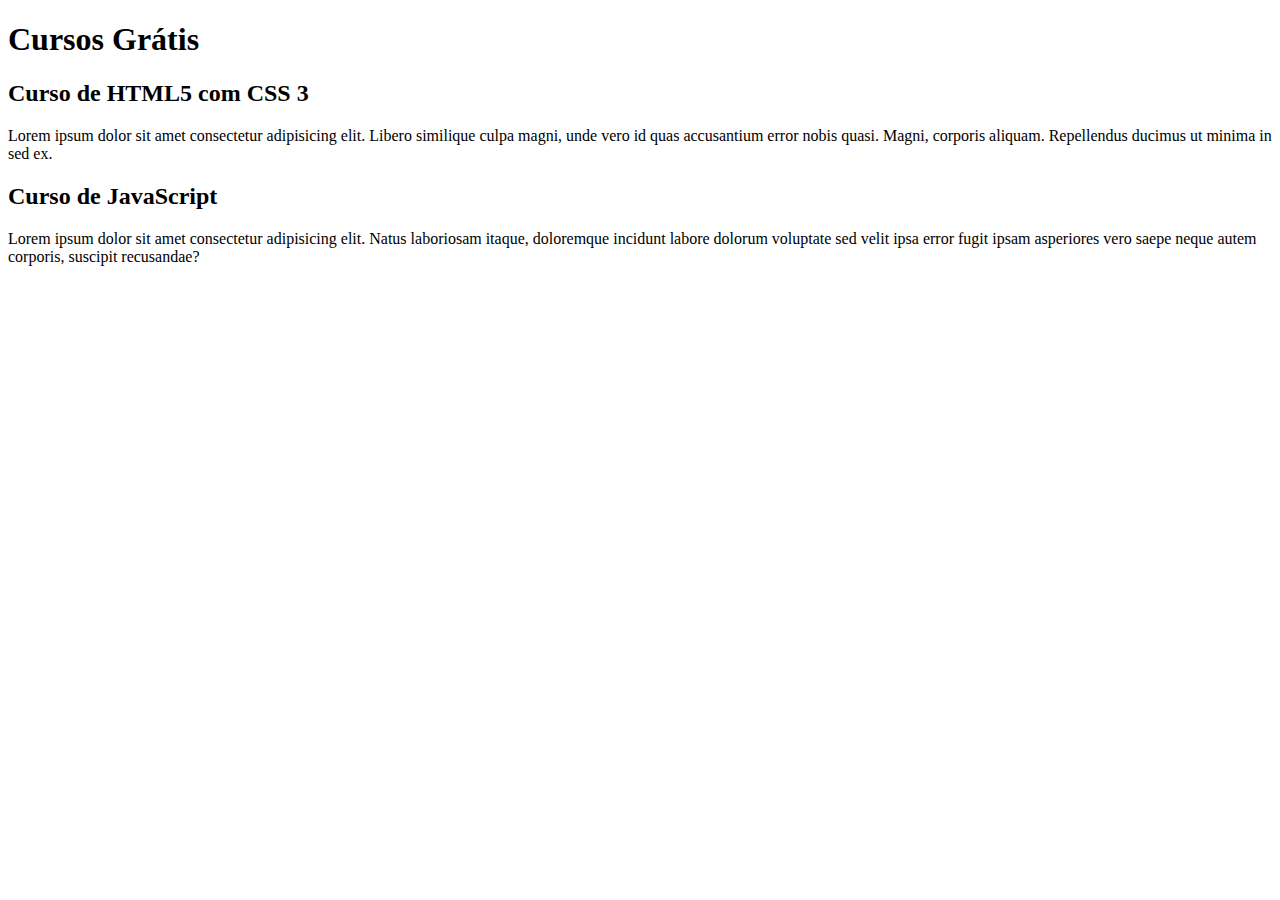
==== index.html @ 5be10f4c "comecei a add conteúdo" ====
<!DOCTYPE html>
<html lang="pt-br">
<head>
    <meta charset="UTF-8">
    <meta name="viewport" content="width=device-width, initial-scale=1.0">
    <title>Título do site</title>
</head>
<body>
    <main>
        <header>
            <h1>Cursos Grátis</h1>
        </header>
        <article>
            <h2>Curso de HTML5 com CSS 3</h2>
            <p>Lorem ipsum dolor sit amet consectetur adipisicing elit. Libero similique culpa magni, unde vero id quas accusantium error nobis quasi. Magni, corporis aliquam. Repellendus ducimus ut minima in sed ex.</p>
            <article>
                <h2>Curso de JavaScript</h2>
                <p>Lorem ipsum dolor sit amet consectetur adipisicing elit. Natus laboriosam itaque, doloremque incidunt labore dolorum voluptate sed velit ipsa error fugit ipsam asperiores vero saepe neque autem corporis, suscipit recusandae?</p>
            </article>
        </article>
    </main>
</body>
</html>
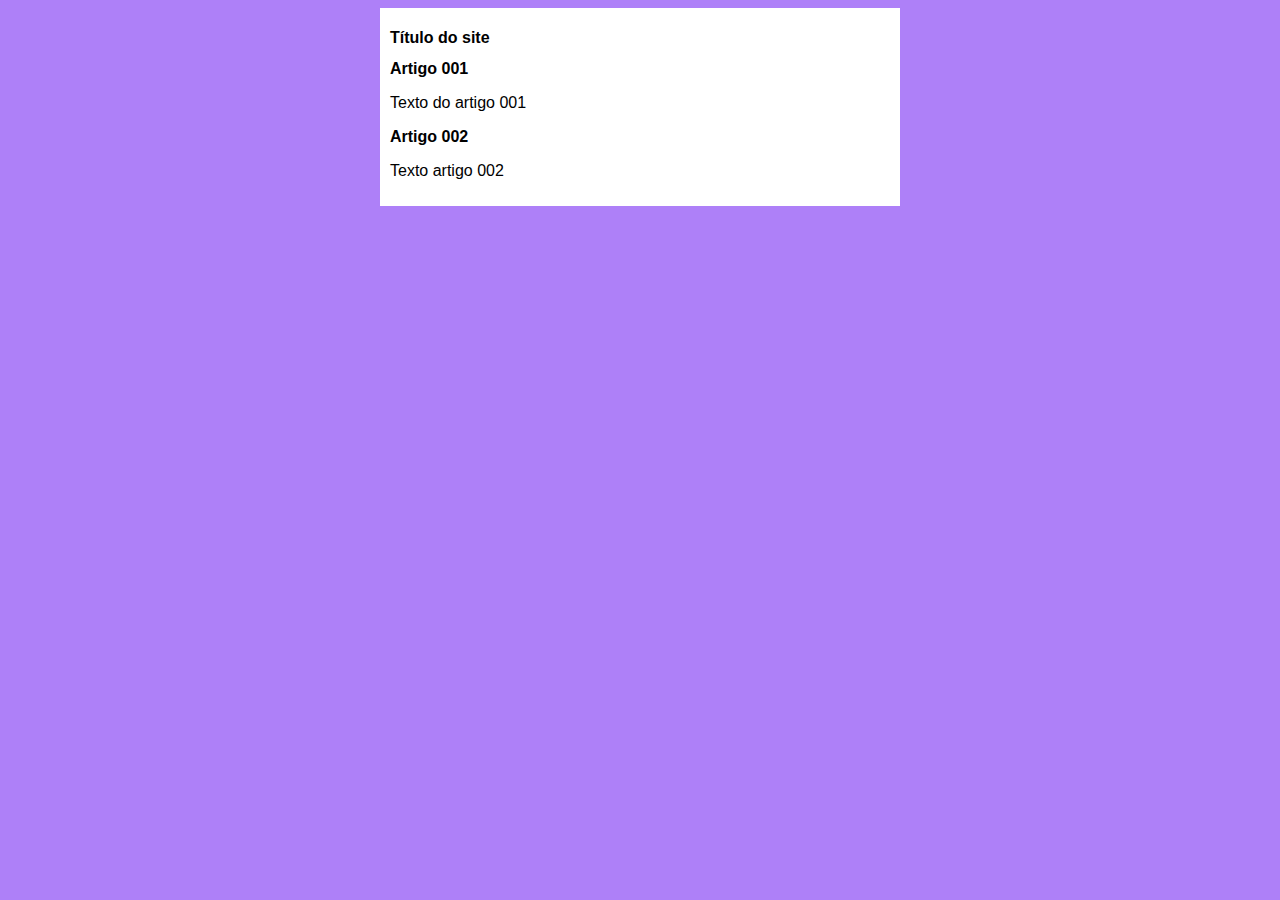
==== commit 9bb93248: "inicie a parte de design" ====
--- a/index.html
+++ b/index.html
@@ -4,18 +4,19 @@
     <meta charset="UTF-8">
     <meta name="viewport" content="width=device-width, initial-scale=1.0">
     <title>Título do site</title>
+    <link rel="stylesheet" href="estilo/style.css">
 </head>
 <body>
     <main>
         <header>
-            <h1>Cursos Grátis</h1>
+            <h1>Título do site</h1>
         </header>
         <article>
-            <h2>Curso de HTML5 com CSS 3</h2>
-            <p>Lorem ipsum dolor sit amet consectetur adipisicing elit. Libero similique culpa magni, unde vero id quas accusantium error nobis quasi. Magni, corporis aliquam. Repellendus ducimus ut minima in sed ex.</p>
+            <h2>Artigo 001</h2>
+            <p>Texto do artigo 001</p>
             <article>
-                <h2>Curso de JavaScript</h2>
-                <p>Lorem ipsum dolor sit amet consectetur adipisicing elit. Natus laboriosam itaque, doloremque incidunt labore dolorum voluptate sed velit ipsa error fugit ipsam asperiores vero saepe neque autem corporis, suscipit recusandae?</p>
+                <h2>Artigo 002</h2>
+                <p>Texto artigo 002</p>
             </article>
         </article>
     </main>
--- a/estilo/style.css
+++ b/estilo/style.css
@@ -0,0 +1,17 @@
+*{
+    font-family: Arial, Helvetica, sans-serif;
+    font-size: 16px;
+}
+
+body{
+    background-color:rgb(174, 128, 248);
+}
+
+main{
+    background-color: white;
+    width: 500px;
+    margin: auto;
+    padding: 10px;
+    box-shadow: 3px 3px 5px rgba(0, 0, 0, 0);
+
+}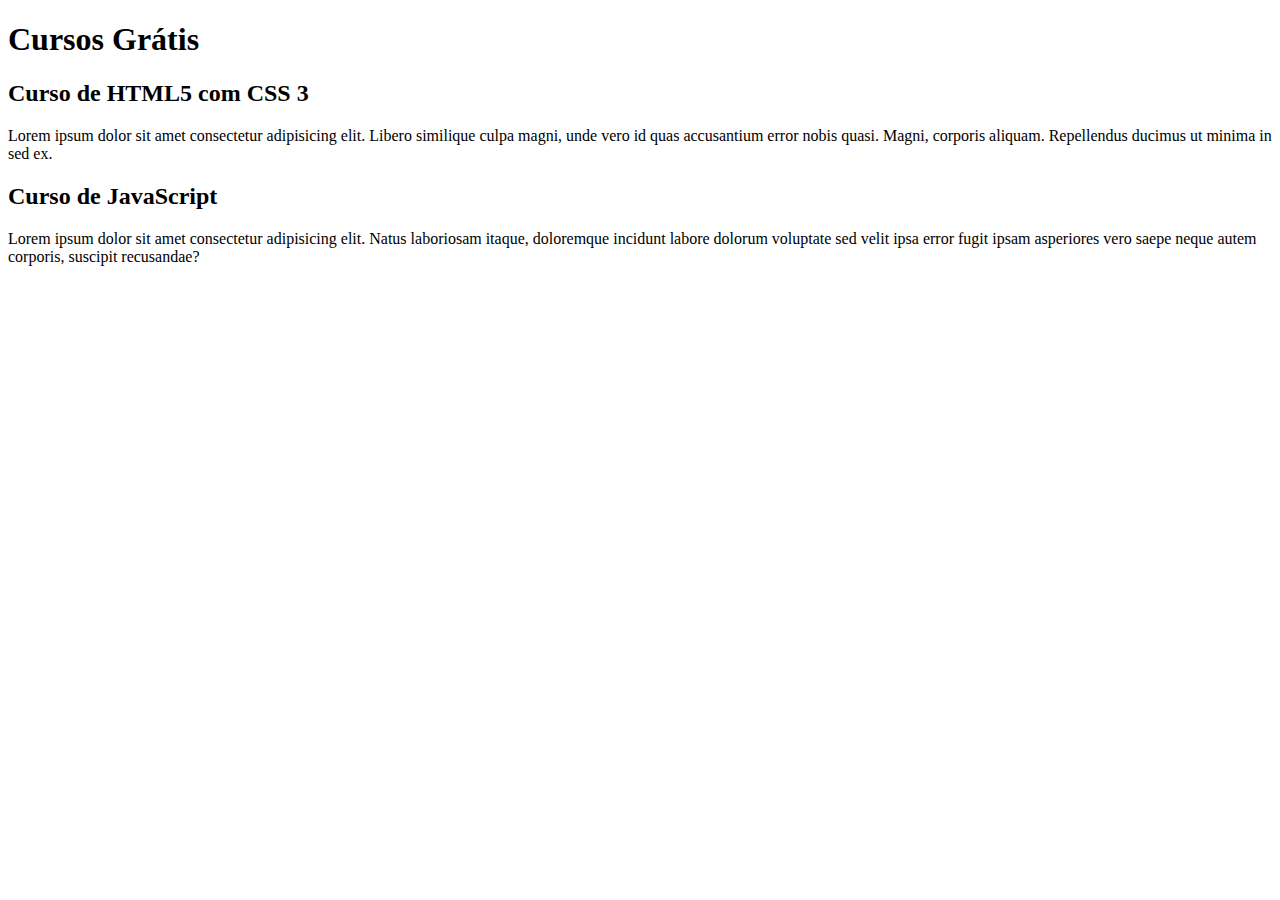
==== commit 1136ba27: "Update index.html" ====
--- a/index.html
+++ b/index.html
@@ -3,20 +3,19 @@
 <head>
     <meta charset="UTF-8">
     <meta name="viewport" content="width=device-width, initial-scale=1.0">
-    <title>Título do site</title>
-    <link rel="stylesheet" href="estilo/style.css">
+    <title>Site CursoeVídeo</title>
 </head>
 <body>
     <main>
         <header>
-            <h1>Título do site</h1>
+            <h1>Cursos Grátis</h1>
         </header>
         <article>
-            <h2>Artigo 001</h2>
-            <p>Texto do artigo 001</p>
+            <h2>Curso de HTML5 com CSS 3</h2>
+            <p>Lorem ipsum dolor sit amet consectetur adipisicing elit. Libero similique culpa magni, unde vero id quas accusantium error nobis quasi. Magni, corporis aliquam. Repellendus ducimus ut minima in sed ex.</p>
             <article>
-                <h2>Artigo 002</h2>
-                <p>Texto artigo 002</p>
+                <h2>Curso de JavaScript</h2>
+                <p>Lorem ipsum dolor sit amet consectetur adipisicing elit. Natus laboriosam itaque, doloremque incidunt labore dolorum voluptate sed velit ipsa error fugit ipsam asperiores vero saepe neque autem corporis, suscipit recusandae?</p>
             </article>
         </article>
     </main>
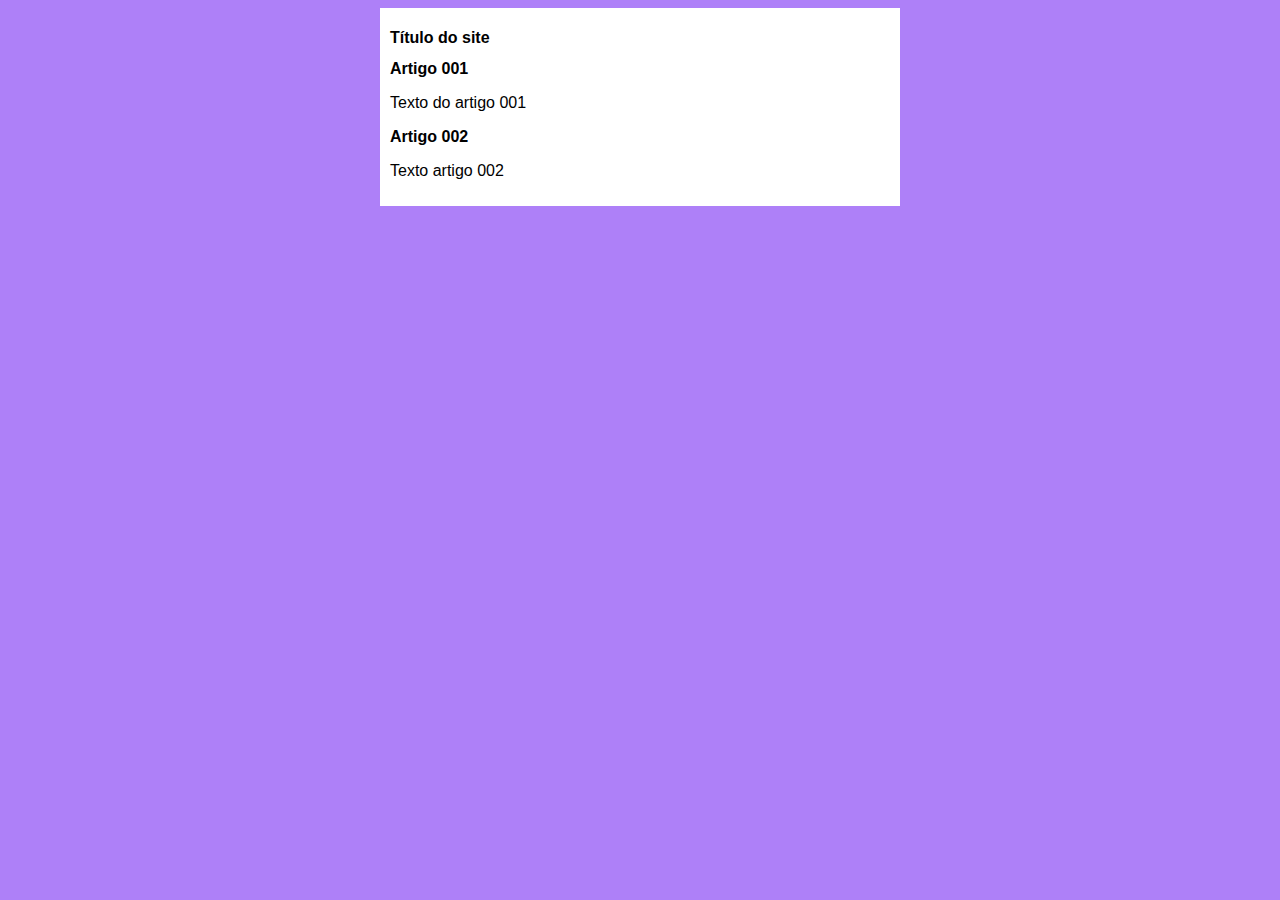
==== commit 8a6cbc43: "Update index.html" ====
--- a/index.html
+++ b/index.html
@@ -3,19 +3,20 @@
 <head>
     <meta charset="UTF-8">
     <meta name="viewport" content="width=device-width, initial-scale=1.0">
-    <title>Site CursoeVídeo</title>
+    <title>Curso em Vídeo</title>
+    <link rel="stylesheet" href="estilo/style.css">
 </head>
 <body>
     <main>
         <header>
-            <h1>Cursos Grátis</h1>
+            <h1>Título do site</h1>
         </header>
         <article>
-            <h2>Curso de HTML5 com CSS 3</h2>
-            <p>Lorem ipsum dolor sit amet consectetur adipisicing elit. Libero similique culpa magni, unde vero id quas accusantium error nobis quasi. Magni, corporis aliquam. Repellendus ducimus ut minima in sed ex.</p>
+            <h2>Artigo 001</h2>
+            <p>Texto do artigo 001</p>
             <article>
-                <h2>Curso de JavaScript</h2>
-                <p>Lorem ipsum dolor sit amet consectetur adipisicing elit. Natus laboriosam itaque, doloremque incidunt labore dolorum voluptate sed velit ipsa error fugit ipsam asperiores vero saepe neque autem corporis, suscipit recusandae?</p>
+                <h2>Artigo 002</h2>
+                <p>Texto artigo 002</p>
             </article>
         </article>
     </main>
--- a/estilo/style.css
+++ b/estilo/style.css
@@ -0,0 +1,17 @@
+*{
+    font-family: Arial, Helvetica, sans-serif;
+    font-size: 16px;
+}
+
+body{
+    background-color:rgb(174, 128, 248);
+}
+
+main{
+    background-color: white;
+    width: 500px;
+    margin: auto;
+    padding: 10px;
+    box-shadow: 3px 3px 5px rgba(0, 0, 0, 0);
+
+}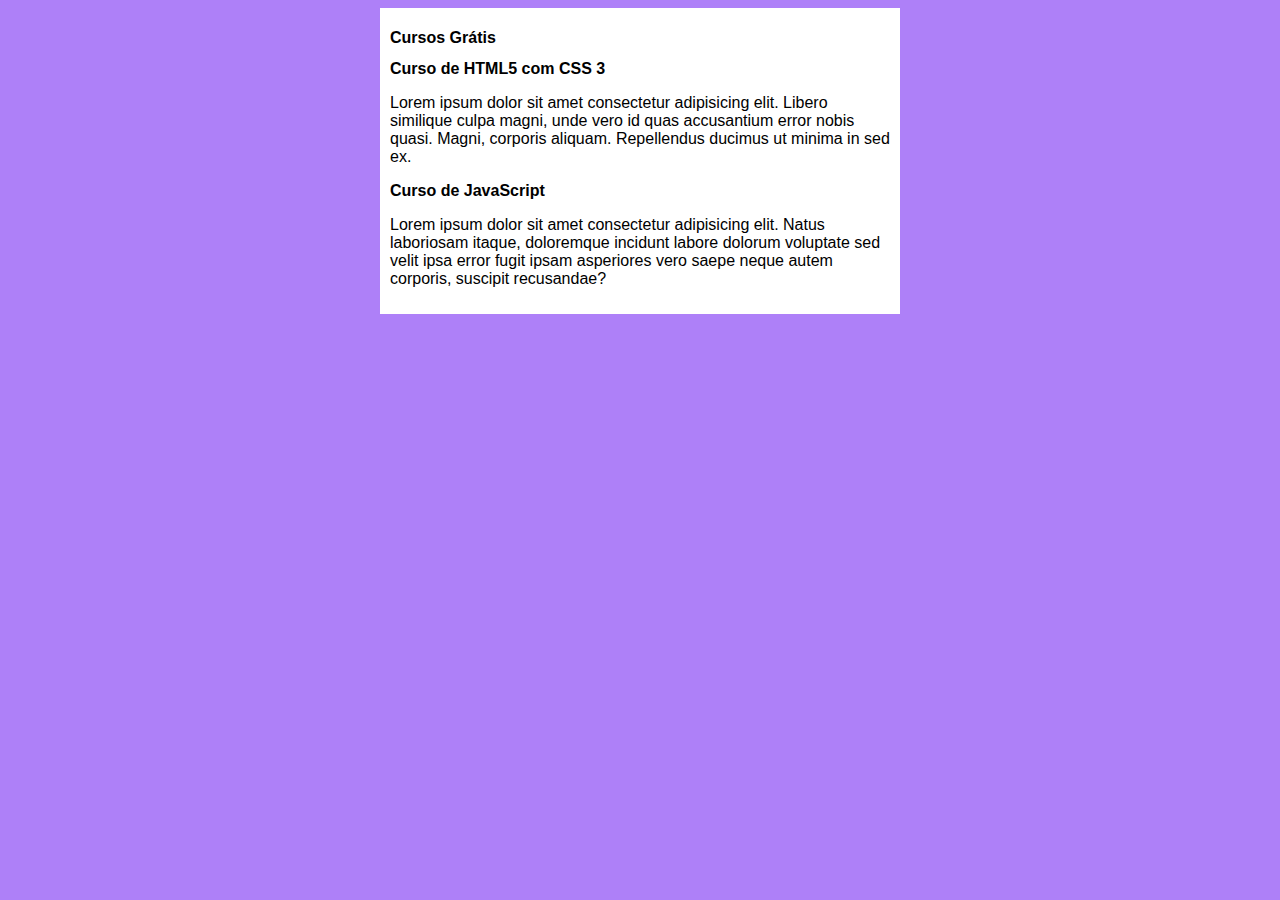
==== commit e2985d16: "Merge branch 'design'" ====
--- a/index.html
+++ b/index.html
@@ -9,14 +9,14 @@
 <body>
     <main>
         <header>
-            <h1>Título do site</h1>
+            <h1>Cursos Grátis</h1>
         </header>
         <article>
-            <h2>Artigo 001</h2>
-            <p>Texto do artigo 001</p>
+            <h2>Curso de HTML5 com CSS 3</h2>
+            <p>Lorem ipsum dolor sit amet consectetur adipisicing elit. Libero similique culpa magni, unde vero id quas accusantium error nobis quasi. Magni, corporis aliquam. Repellendus ducimus ut minima in sed ex.</p>
             <article>
-                <h2>Artigo 002</h2>
-                <p>Texto artigo 002</p>
+                <h2>Curso de JavaScript</h2>
+                <p>Lorem ipsum dolor sit amet consectetur adipisicing elit. Natus laboriosam itaque, doloremque incidunt labore dolorum voluptate sed velit ipsa error fugit ipsam asperiores vero saepe neque autem corporis, suscipit recusandae?</p>
             </article>
         </article>
     </main>
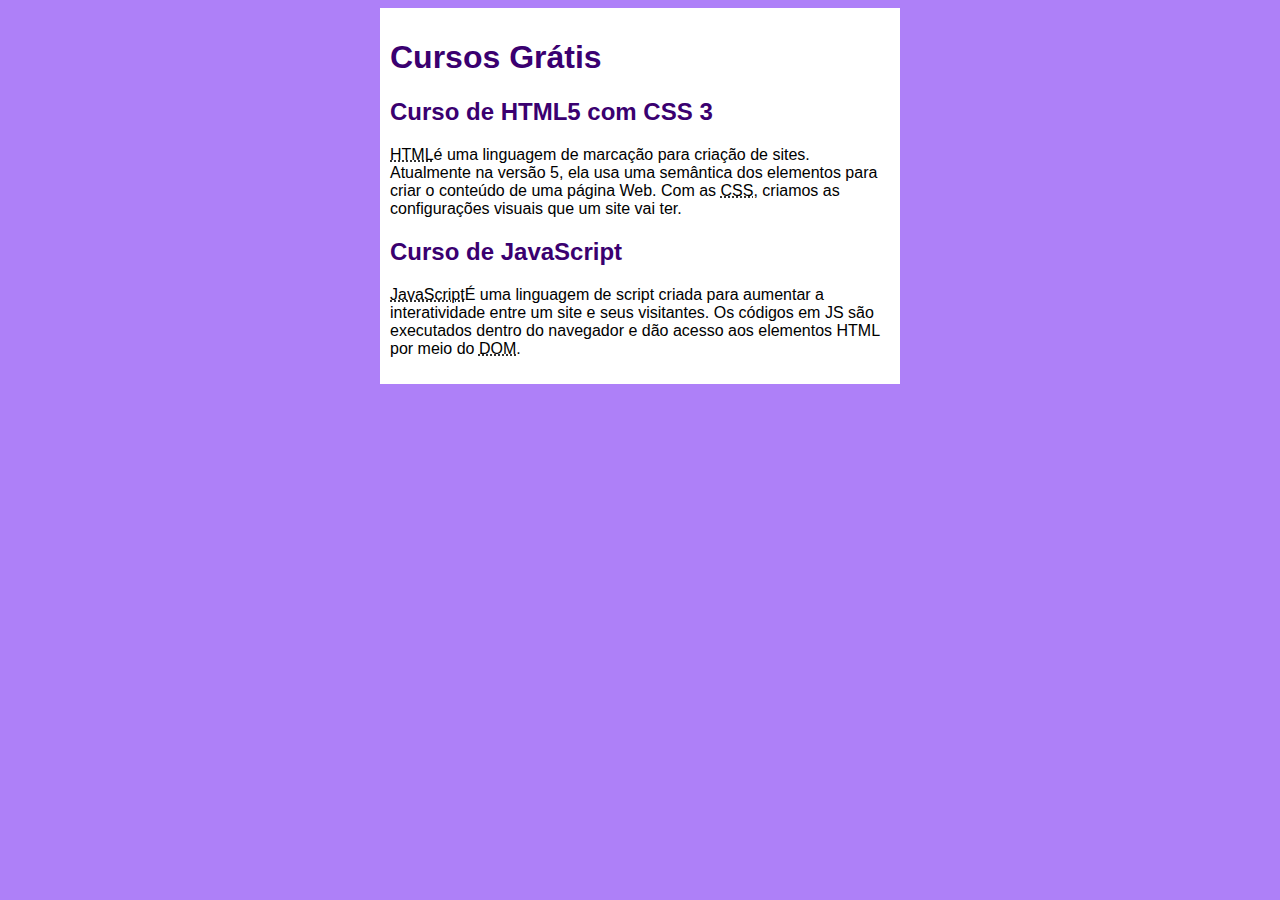
==== commit 9e0b27be: "add a pasta de imagens" ====
--- a/index.html
+++ b/index.html
@@ -13,10 +13,10 @@
         </header>
         <article>
             <h2>Curso de HTML5 com CSS 3</h2>
-            <p>Lorem ipsum dolor sit amet consectetur adipisicing elit. Libero similique culpa magni, unde vero id quas accusantium error nobis quasi. Magni, corporis aliquam. Repellendus ducimus ut minima in sed ex.</p>
+            <p><abbr title="HyperText Markup Language">HTML</abbr>é uma linguagem de marcação para criação de sites. Atualmente na versão 5, ela usa uma semântica dos elementos para criar o conteúdo de uma página Web. Com as <abbr title="Cascading Sytle Sheetes">CSS</abbr>, criamos as configurações visuais que um site vai ter. </p>
             <article>
                 <h2>Curso de JavaScript</h2>
-                <p>Lorem ipsum dolor sit amet consectetur adipisicing elit. Natus laboriosam itaque, doloremque incidunt labore dolorum voluptate sed velit ipsa error fugit ipsam asperiores vero saepe neque autem corporis, suscipit recusandae?</p>
+                <p><abbr title="JavaScript">JavaScript</abbr>É uma linguagem de script criada para aumentar a interatividade entre um site e seus visitantes. Os códigos em JS são executados dentro do navegador e dão acesso aos elementos HTML por meio do <abbr title="Document Object Model">DOM</abbr>.</p>
             </article>
         </article>
     </main>
--- a/estilo/style.css
+++ b/estilo/style.css
@@ -1,17 +1,38 @@
-*{
+* {
     font-family: Arial, Helvetica, sans-serif;
     font-size: 16px;
 }
 
-body{
+body {
     background-color:rgb(174, 128, 248);
 }
 
-main{
+main {
     background-color: white;
     width: 500px;
     margin: auto;
     padding: 10px;
     box-shadow: 3px 3px 5px rgba(0, 0, 0, 0);
 
+}
+
+h1 {
+    font-size: 2em;
+    color: rgb(58, 0, 112);
+}
+
+h2 {
+    font-size: 1.5em;
+    color: rgb(58, 0, 112);
+}
+
+a {
+    text-decoration: none;
+    font-weight: bold;
+    color: rgb(58, 0, 112);
+}
+
+a:hover {
+    text-decoration: underline;
+    color: rgb(5, 5, 102);
 }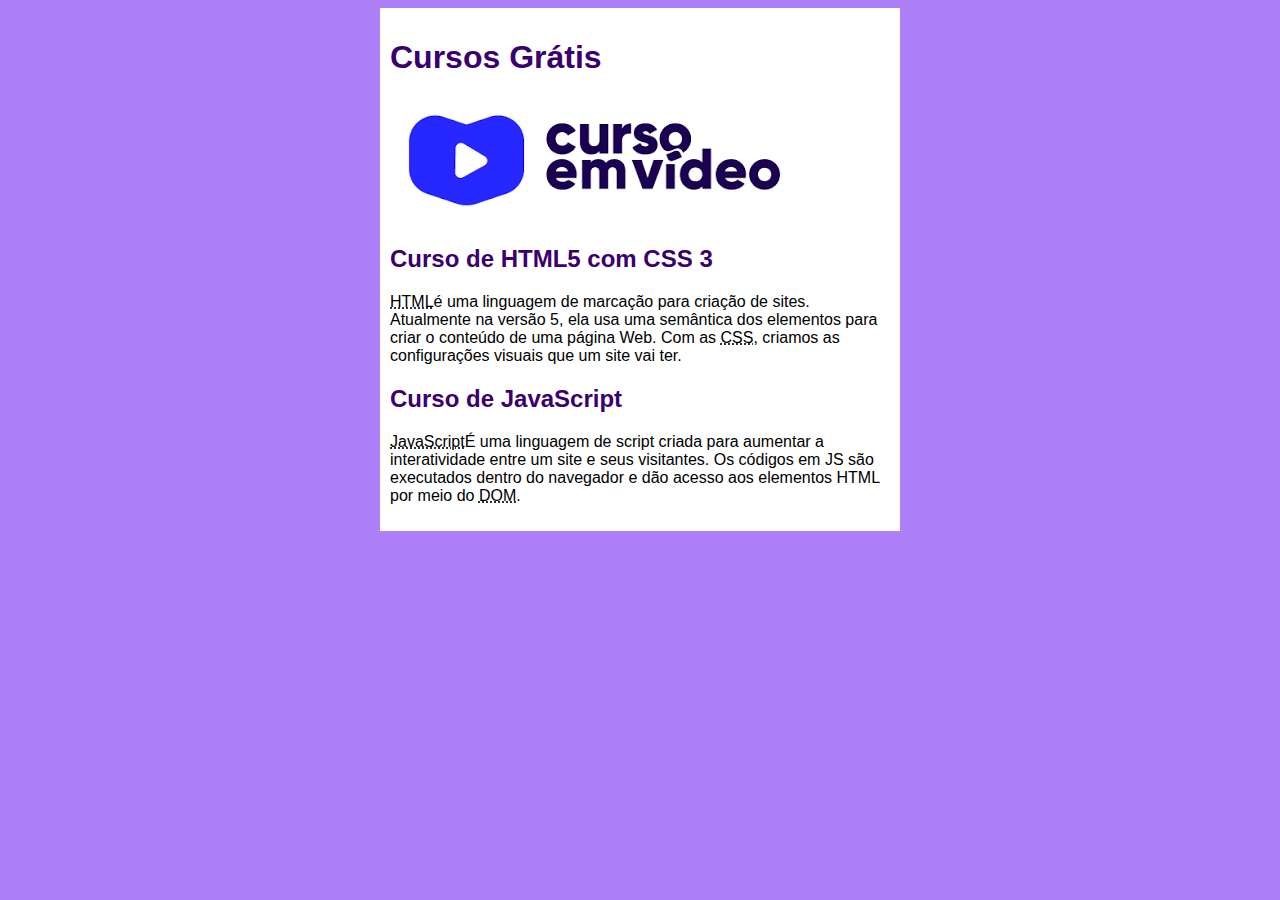
==== commit 1d3ac00f: "Update index.html" ====
--- a/index.html
+++ b/index.html
@@ -10,6 +10,7 @@
     <main>
         <header>
             <h1>Cursos Grátis</h1>
+            <img src="imagens/cursoemvideo-logo.png" alt="Curso em Vídeo">
         </header>
         <article>
             <h2>Curso de HTML5 com CSS 3</h2>
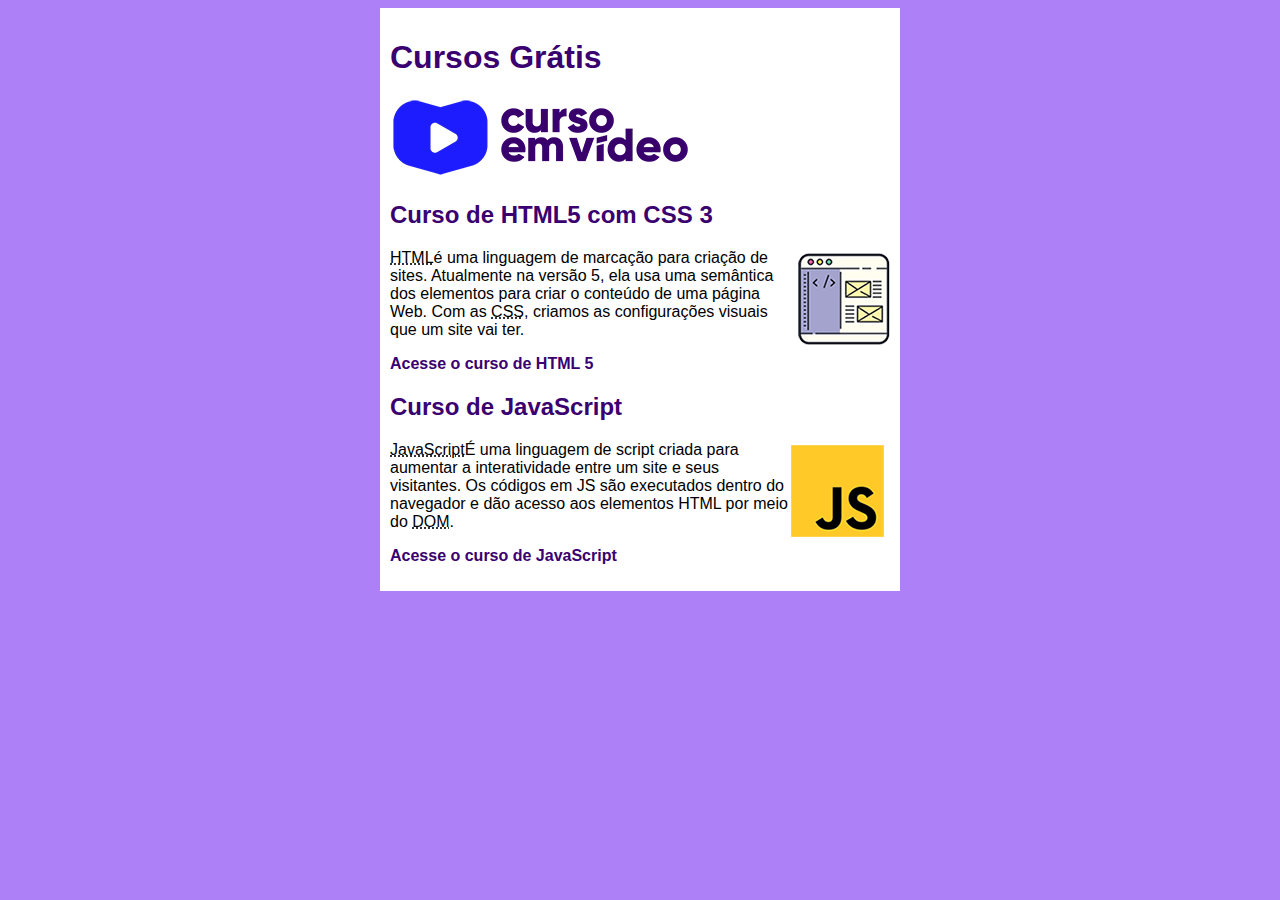
==== commit db1ee7fc: "add mais paginas" ====
--- a/index.html
+++ b/index.html
@@ -10,14 +10,18 @@
     <main>
         <header>
             <h1>Cursos Grátis</h1>
-            <img src="imagens/cursoemvideo-logo.png" alt="Curso em Vídeo">
+            <img src="imagens/curso-em-video-cor.png" alt="Curso em Vídeo">
         </header>
         <article>
             <h2>Curso de HTML5 com CSS 3</h2>
+            <img class="lado" src="imagens/curso-html-css.png" alt="Curso HTML">
             <p><abbr title="HyperText Markup Language">HTML</abbr>é uma linguagem de marcação para criação de sites. Atualmente na versão 5, ela usa uma semântica dos elementos para criar o conteúdo de uma página Web. Com as <abbr title="Cascading Sytle Sheetes">CSS</abbr>, criamos as configurações visuais que um site vai ter. </p>
+            <p><a href="curso-html.html">Acesse o curso de HTML 5</a></p>
             <article>
                 <h2>Curso de JavaScript</h2>
+                <img class="lado" src="imagens/curso-javascript.png" alt="Curso JS">
                 <p><abbr title="JavaScript">JavaScript</abbr>É uma linguagem de script criada para aumentar a interatividade entre um site e seus visitantes. Os códigos em JS são executados dentro do navegador e dão acesso aos elementos HTML por meio do <abbr title="Document Object Model">DOM</abbr>.</p>
+                <p><a href="curso-js.html">Acesse o curso de JavaScript</a></p>
             </article>
         </article>
     </main>
--- a/estilo/style.css
+++ b/estilo/style.css
@@ -35,4 +35,9 @@
 a:hover {
     text-decoration: underline;
     color: rgb(5, 5, 102);
+}
+
+img.lado{
+    float: right;
+
 }